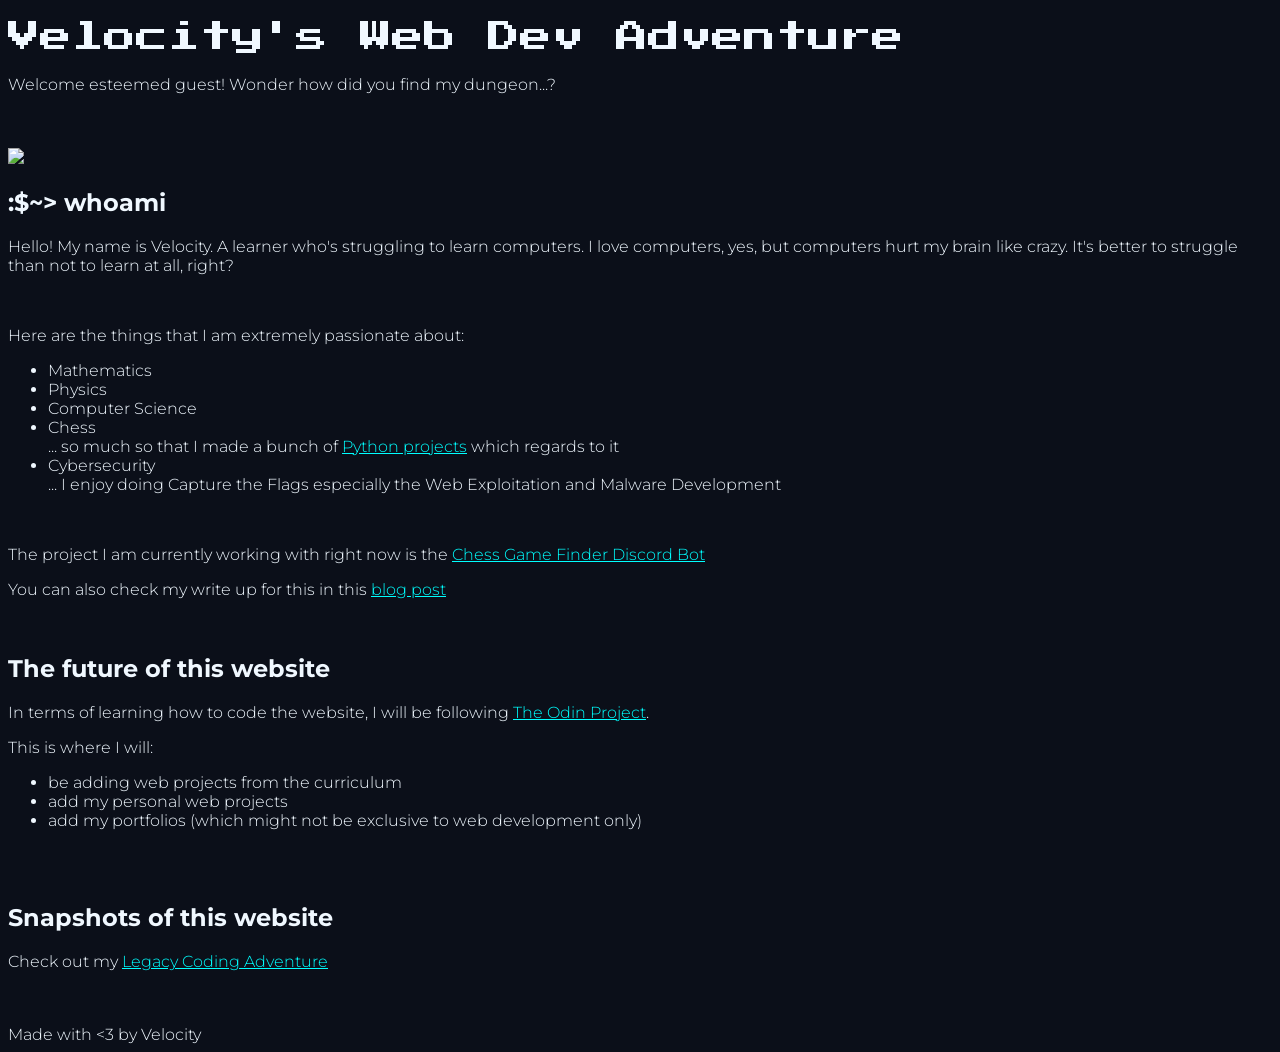
==== index.html @ ead6804c "add: lists to top_projects" ====
<!DOCTYPE html>
<html lang="en">
<head>
  <meta charset="UTF-8">
  <meta name="viewport" content="width=device-width, initial-scale=1.0">
  <title>Velocity's Web Development Adventure</title>
  <link rel="stylesheet" href="assets/style.css">
  <link rel="preconnect" href="https://fonts.googleapis.com">
  <link rel="preconnect" href="https://fonts.gstatic.com" crossorigin>
  <link href="https://fonts.googleapis.com/css2?family=Press+Start+2P&display=swap" rel="stylesheet">
  <link href="https://fonts.googleapis.com/css2?family=Montserrat:ital,wght@0,100..900;1,100..900&display=swap" rel="stylesheet">
</head>
<body>
  <h1>Velocity's Web Dev Adventure</h1>
  <p>Welcome esteemed guest! Wonder how did you find my dungeon...?</p>
  <br><br>
  <img src="https://i.pinimg.com/736x/60/f9/1d/60f91dedbd102544e08e0f6cd8b28f3e.jpg" width="300">
  <h2>:$~> whoami</h2>
  <p>Hello! My name is Velocity. A learner who's struggling to learn computers. I love computers, yes, but computers hurt my brain like crazy. It's better to struggle than not to learn at all, right?</p>
  <br>
  <p>Here are the things that I am extremely passionate about:</p>
  <ul>
    <li>Mathematics</li>
    <li>Physics</li>
    <li>Computer Science</li>
    <li>Chess</li>
    ... so much so that I made a bunch of <a href="https://github.com/hevody/Index-of-Projects#every-chess-projects">Python projects</a> which regards to it<br>
    <li>Cybersecurity</li>
    ... I enjoy doing Capture the Flags especially the Web Exploitation and Malware Development 
  </ul>
  <br>
  <p>The project I am currently working with right now is the <a href="https://github.com/hevody/Chess-Game-Finder-Discord-Bot">Chess Game Finder Discord Bot</a></p>
  <p>You can also check my write up for this in this <a href="https://citylove.neocities.org/blog">blog post</a></p>
  <br>
<h2>The future of this website</h2>
  <p>In terms of learning how to code the website, I will be following <a href="https://www.theodinproject.com/">The Odin Project</a>.</p>
  <p>This is where I will:</p>
  <ul>
    <li>be adding web projects from the curriculum</li>
    <li>add my personal web projects</li>
    <li>add my portfolios (which might not be exclusive to web development only)</li>
  </ul>
  <br><br>
  <h2>Snapshots of this website</h2>
  <p>Check out my <a href="legacy.html">Legacy Coding Adventure</a></p>
  <br><br>
  Made with <3 by Velocity

</body>
</html>
---- assets/style.css ----
body {
  background-color: #0B0F19;  
  color:aliceblue;
  font-family: "Montserrat", sans-serif;
  font-optical-sizing: auto;
  font-weight: 300;
  font-style: normal;  
}
a {
  color:aqua;
}

h1 {
  font-family: "Press Start 2P", system-ui;
  font-weight: 400;
  font-style: normal;
}
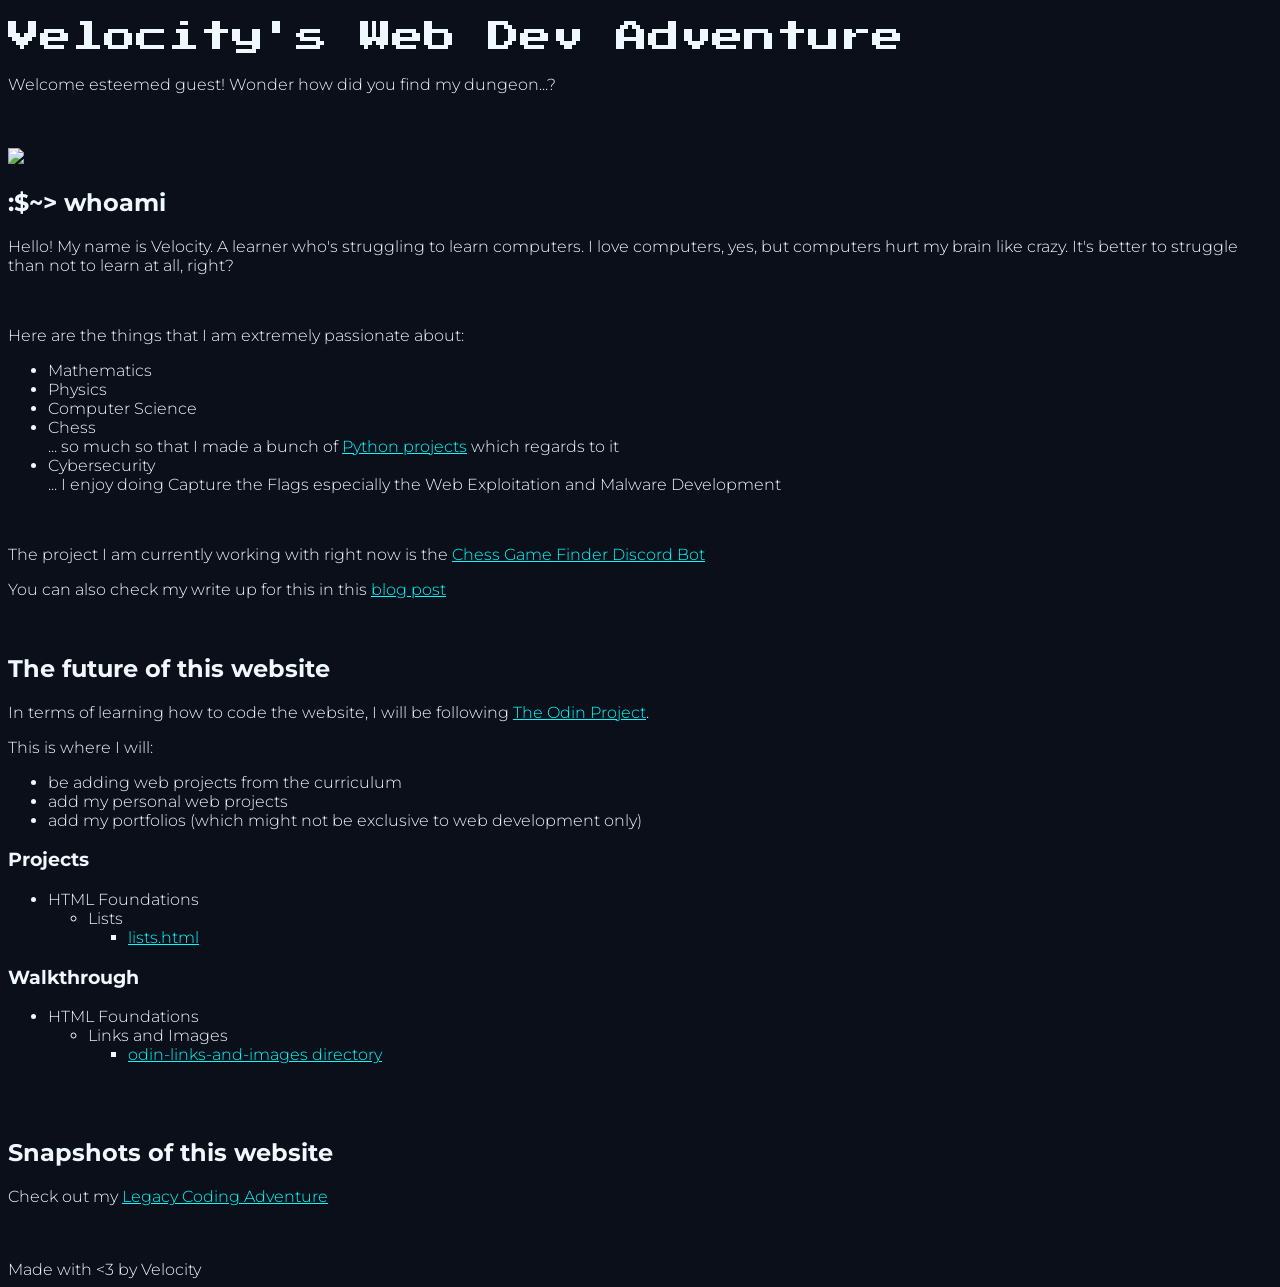
==== commit a2cb2308: "add: img and link walkthrough, list assignment this is a body test" ====
--- a/index.html
+++ b/index.html
@@ -40,6 +40,26 @@
     <li>add my personal web projects</li>
     <li>add my portfolios (which might not be exclusive to web development only)</li>
   </ul>
+<h3>Projects</h3>
+  <ul>
+    <li>HTML Foundations</li>
+    <ul>
+      <li>Lists</li>
+      <ul>
+        <li><a href="./top_projects/lists.html">lists.html</a></li>
+      </ul>
+    </ul>
+  </ul>
+<h3>Walkthrough</h3>
+  <ul>
+    <li>HTML Foundations</li>
+    <ul>
+      <li>Links and Images</li>
+      <ul>
+        <li><a href="./top_walkthrough/odin-links-and-images/index.html">odin-links-and-images directory</a></li>
+      </ul>
+    </ul>
+  </ul>
   <br><br>
   <h2>Snapshots of this website</h2>
   <p>Check out my <a href="legacy.html">Legacy Coding Adventure</a></p>
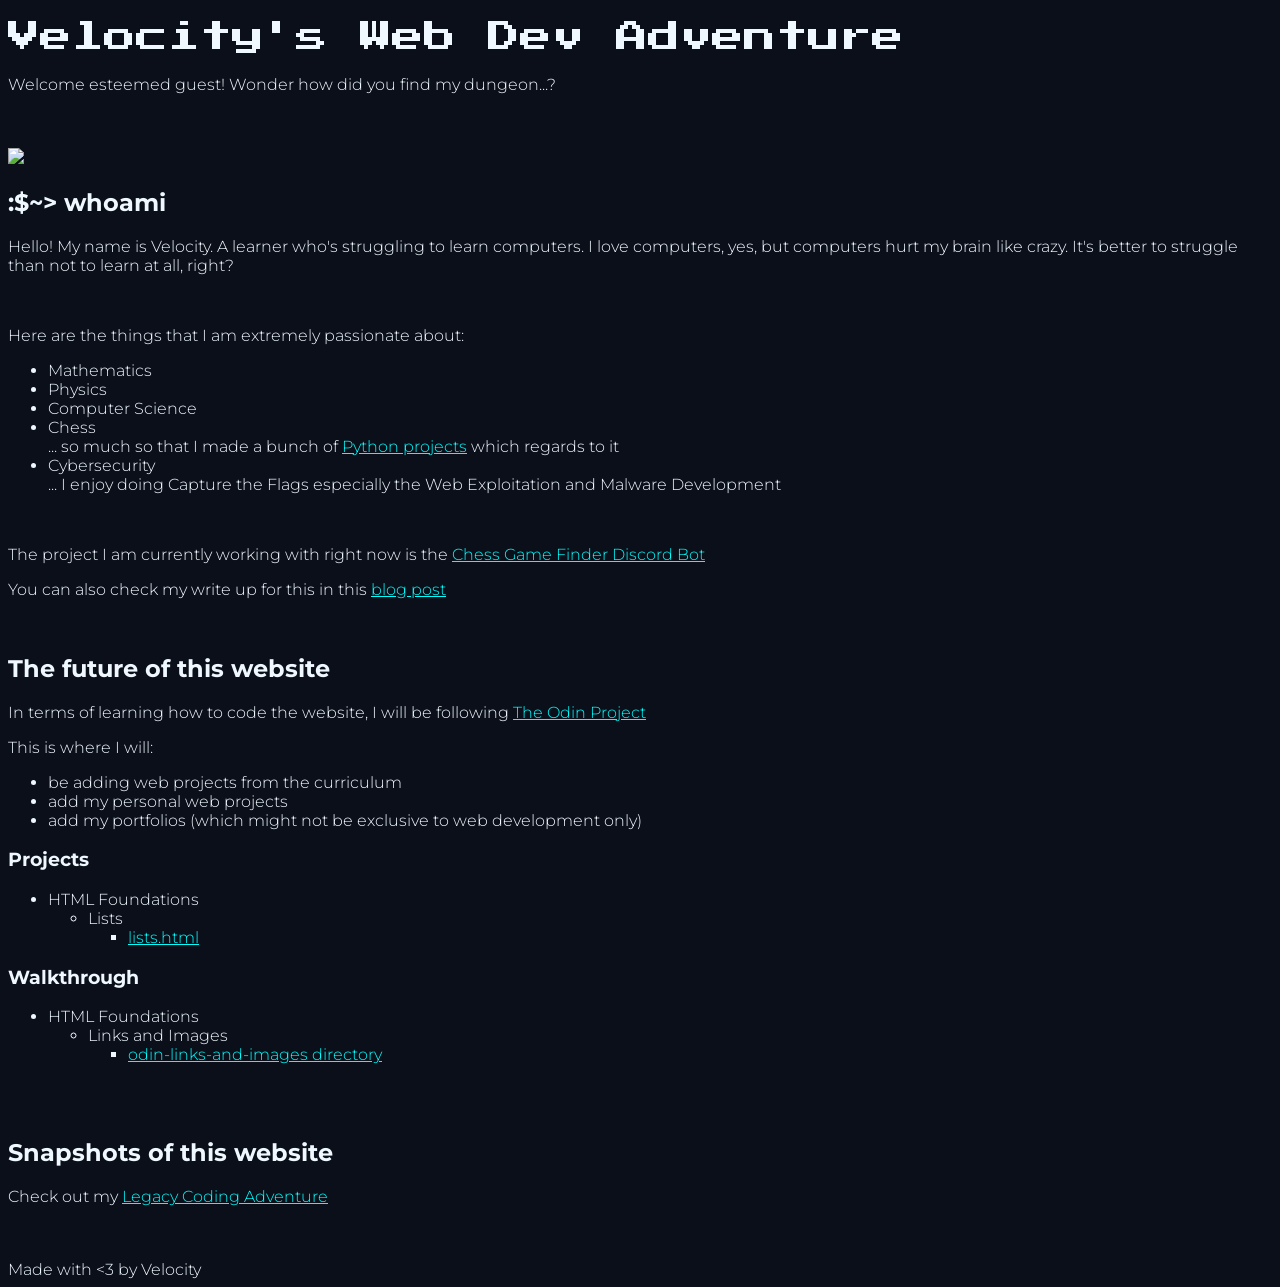
==== commit 9db8add9: "doc: updated snapshots in readme, updated links in legacy" ====
--- a/index.html
+++ b/index.html
@@ -33,7 +33,7 @@
   <p>You can also check my write up for this in this <a href="https://citylove.neocities.org/blog">blog post</a></p>
   <br>
 <h2>The future of this website</h2>
-  <p>In terms of learning how to code the website, I will be following <a href="https://www.theodinproject.com/">The Odin Project</a>.</p>
+  <p>In terms of learning how to code the website, I will be following <a href="https://www.theodinproject.com/">The Odin Project</a></p>
   <p>This is where I will:</p>
   <ul>
     <li>be adding web projects from the curriculum</li>
@@ -46,7 +46,7 @@
     <ul>
       <li>Lists</li>
       <ul>
-        <li><a href="./top_projects/lists.html">lists.html</a></li>
+        <li><a href="./top-projects/lists.html">lists.html</a></li>
       </ul>
     </ul>
   </ul>
@@ -56,13 +56,13 @@
     <ul>
       <li>Links and Images</li>
       <ul>
-        <li><a href="./top_walkthrough/odin-links-and-images/index.html">odin-links-and-images directory</a></li>
+        <li><a href="./top-walkthrough/odin-links-and-images/index.html">odin-links-and-images directory</a></li>
       </ul>
     </ul>
   </ul>
   <br><br>
   <h2>Snapshots of this website</h2>
-  <p>Check out my <a href="legacy.html">Legacy Coding Adventure</a></p>
+  <p>Check out my <a href="./legacy/index.html">Legacy Coding Adventure</a></p>
   <br><br>
   Made with <3 by Velocity
 
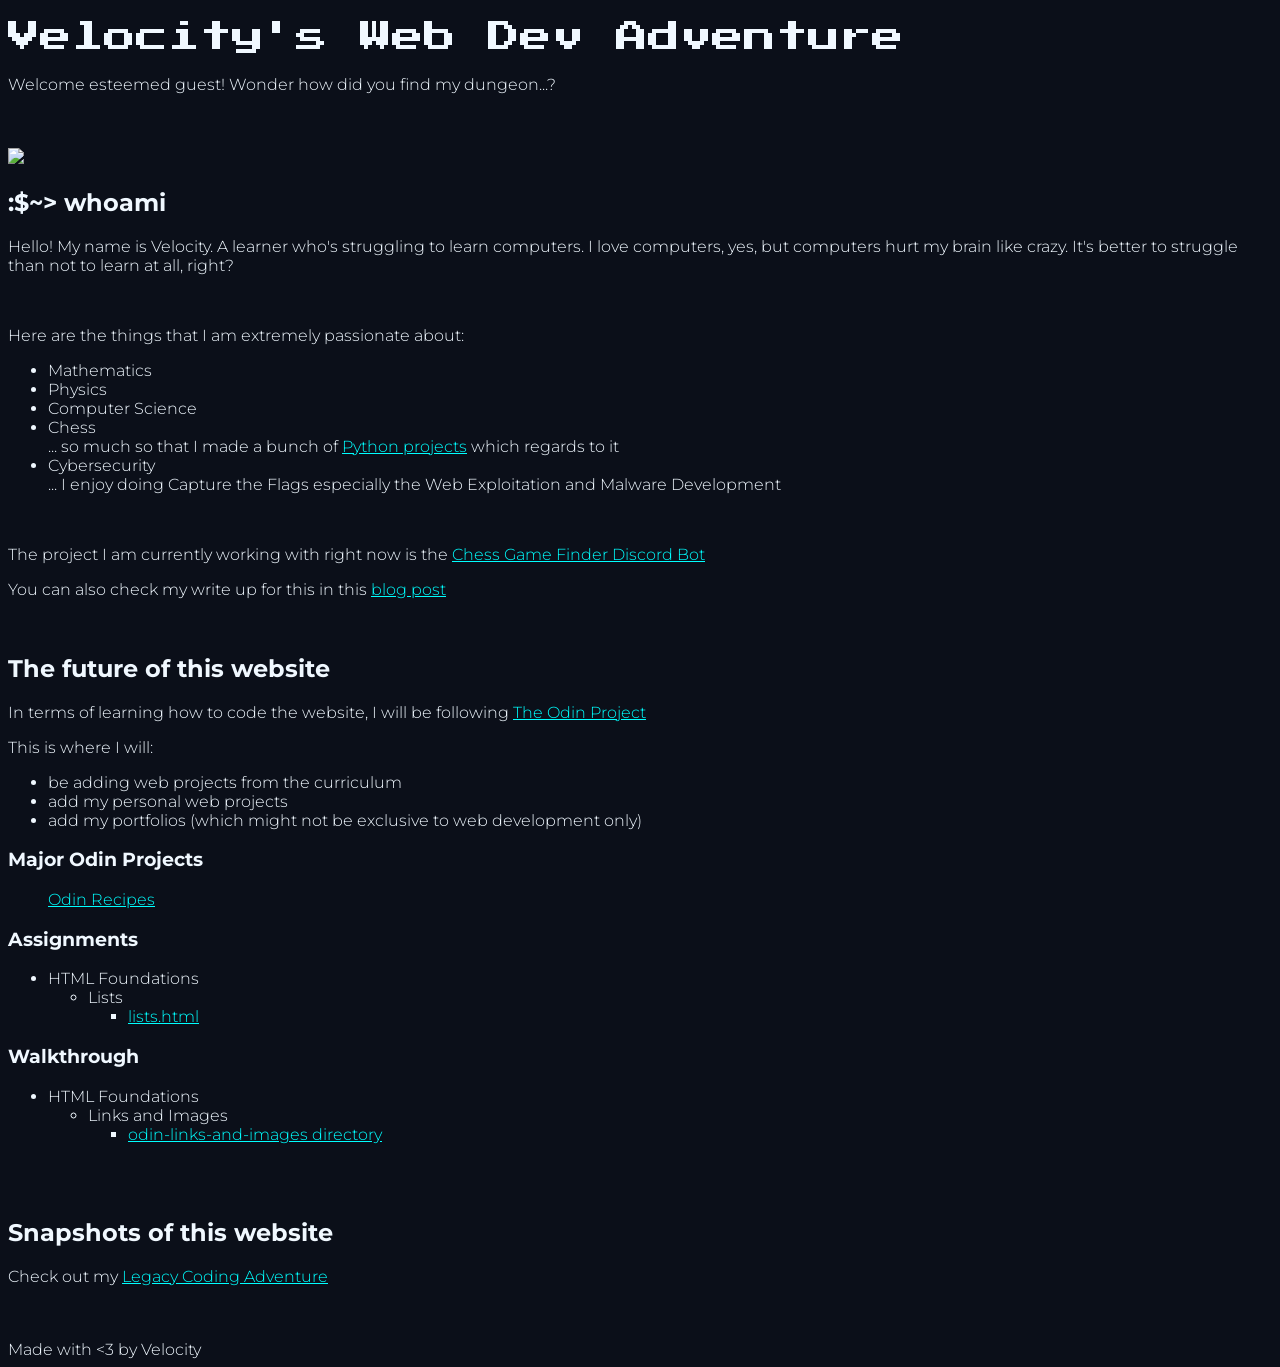
==== commit 4a2dae36: "Add: My Odin Recipe website" ====
--- a/index.html
+++ b/index.html
@@ -40,7 +40,11 @@
     <li>add my personal web projects</li>
     <li>add my portfolios (which might not be exclusive to web development only)</li>
   </ul>
-<h3>Projects</h3>
+<h3>Major Odin Projects</h3>
+<ul>
+  <a href="https://hevody.github.io/odin-recipes/">Odin Recipes</a>
+</ul>  
+<h3>Assignments </h3>
   <ul>
     <li>HTML Foundations</li>
     <ul>
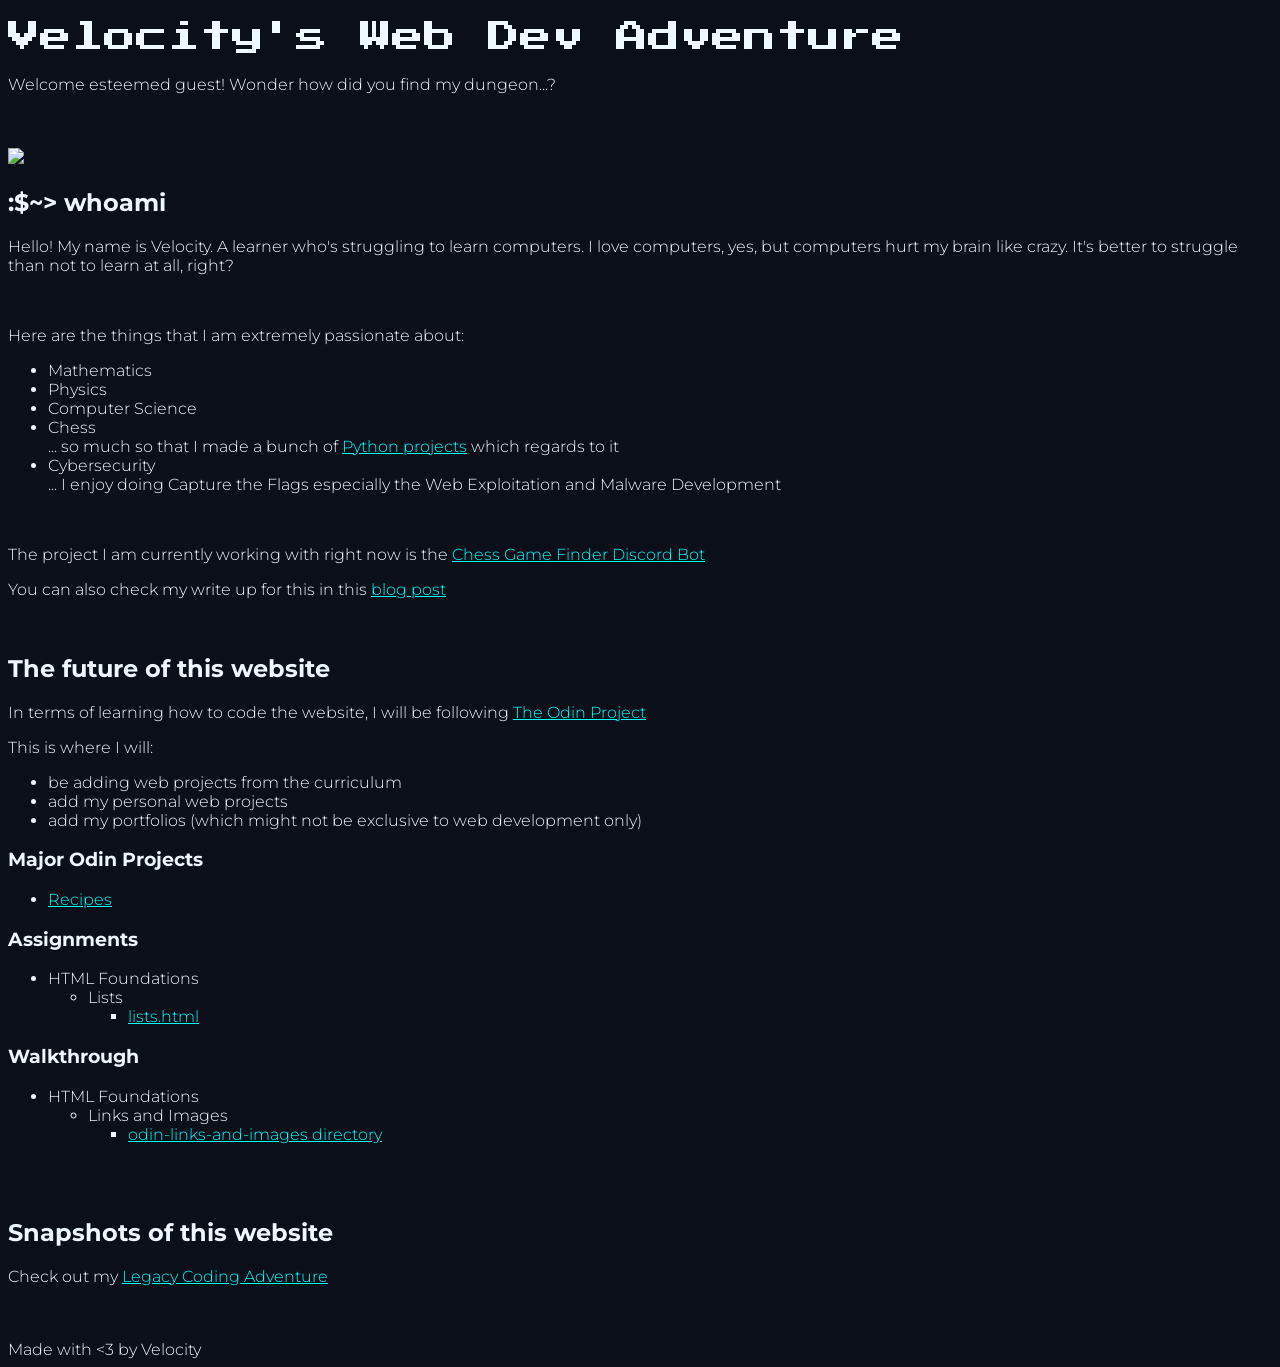
==== commit 2df01d43: "fix: turn into list and omit Odin this is to make it consistent with The Odin Project Foundations Pa" ====
--- a/index.html
+++ b/index.html
@@ -42,7 +42,7 @@
   </ul>
 <h3>Major Odin Projects</h3>
 <ul>
-  <a href="https://hevody.github.io/odin-recipes/">Odin Recipes</a>
+  <li><a href="https://hevody.github.io/odin-recipes/">Recipes</a></li>
 </ul>  
 <h3>Assignments </h3>
   <ul>
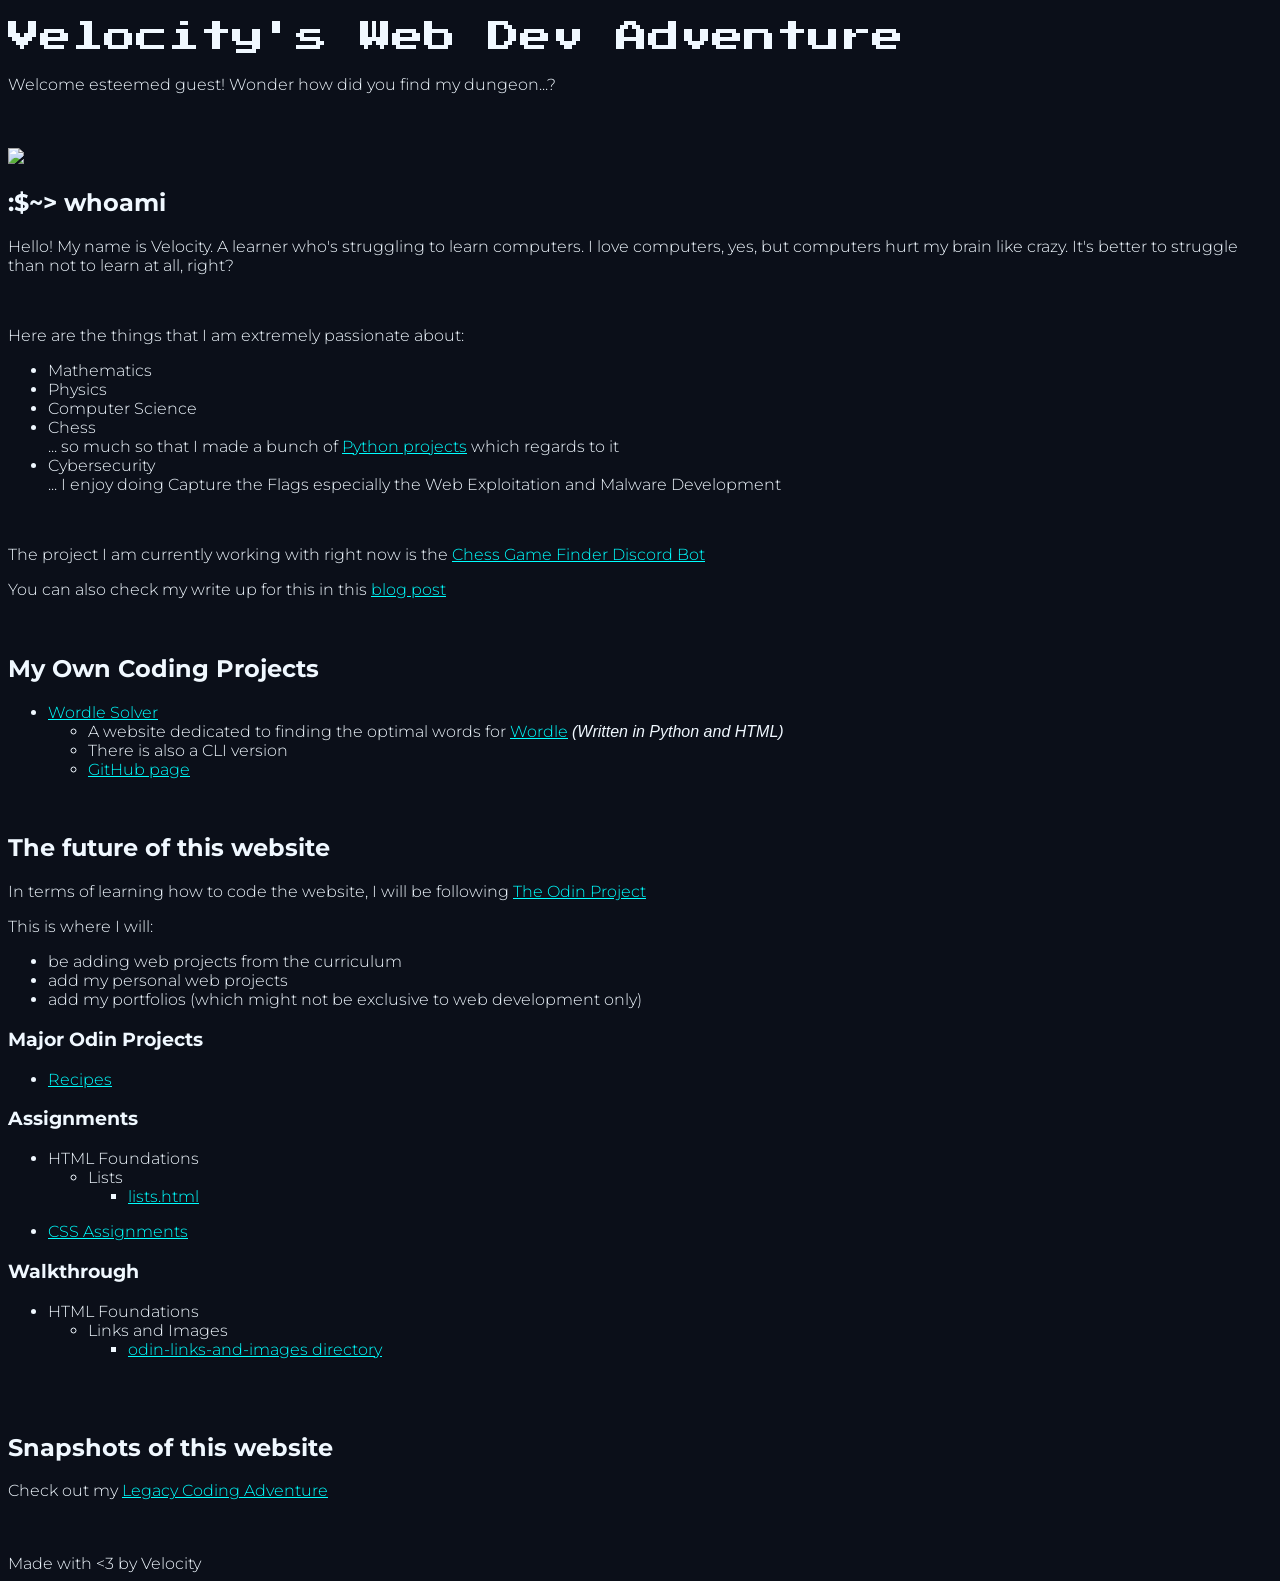
==== commit ac346ecc: "add: wordle solver" ====
--- a/index.html
+++ b/index.html
@@ -9,6 +9,7 @@
   <link rel="preconnect" href="https://fonts.gstatic.com" crossorigin>
   <link href="https://fonts.googleapis.com/css2?family=Press+Start+2P&display=swap" rel="stylesheet">
   <link href="https://fonts.googleapis.com/css2?family=Montserrat:ital,wght@0,100..900;1,100..900&display=swap" rel="stylesheet">
+  <link rel="icon" type="image/x-icon" href="https://i.pinimg.com/736x/60/f9/1d/60f91dedbd102544e08e0f6cd8b28f3e.jpg">
 </head>
 <body>
   <h1>Velocity's Web Dev Adventure</h1>
@@ -32,6 +33,16 @@
   <p>The project I am currently working with right now is the <a href="https://github.com/hevody/Chess-Game-Finder-Discord-Bot">Chess Game Finder Discord Bot</a></p>
   <p>You can also check my write up for this in this <a href="https://citylove.neocities.org/blog">blog post</a></p>
   <br>
+  <h2>My Own Coding Projects</h2>
+  <ul>
+    <li><a href="https://wordle-solver-opal.vercel.app/">Wordle Solver</a></li>
+    <ul>
+      <li>A website dedicated to finding the optimal words for <a href="https://www.nytimes.com/games/wordle/index.html">Wordle</a> <em>(Written in Python and HTML)</em></li>
+      <li>There is also a CLI version</li>
+      <li><a href="https://github.com/hevody/Wordle-Solver">GitHub page</a></li>
+    </ul>
+  </ul>
+  <br>
 <h2>The future of this website</h2>
   <p>In terms of learning how to code the website, I will be following <a href="https://www.theodinproject.com/">The Odin Project</a></p>
   <p>This is where I will:</p>
@@ -54,6 +65,9 @@
       </ul>
     </ul>
   </ul>
+  <ul>
+    <li><a href="https://github.com/hevody/css-exercises/commits/main/">CSS Assignments</a></li>
+  </ul>
 <h3>Walkthrough</h3>
   <ul>
     <li>HTML Foundations</li>
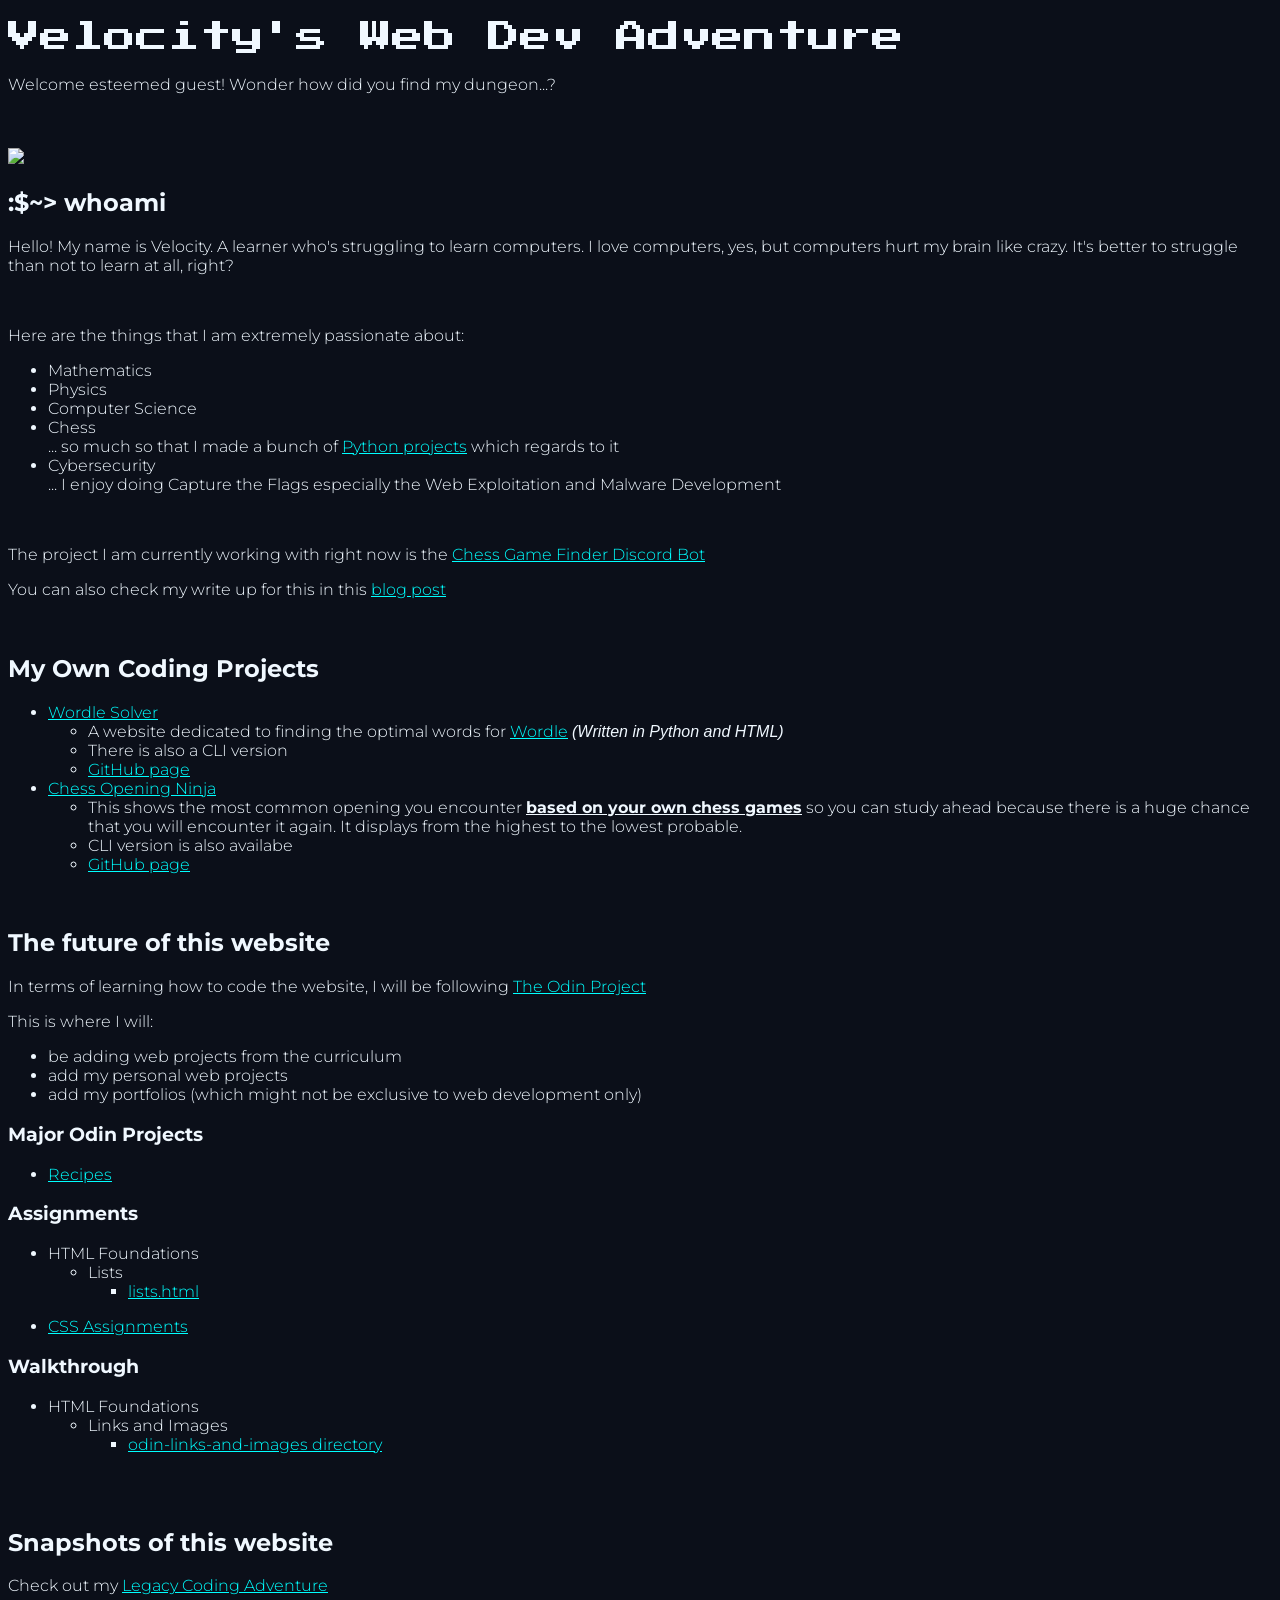
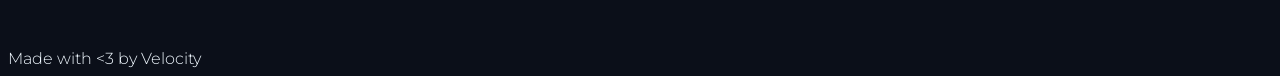
==== commit ee75c6fd: "add: Chess Opening Ninja website" ====
--- a/index.html
+++ b/index.html
@@ -40,6 +40,12 @@
       <li>A website dedicated to finding the optimal words for <a href="https://www.nytimes.com/games/wordle/index.html">Wordle</a> <em>(Written in Python and HTML)</em></li>
       <li>There is also a CLI version</li>
       <li><a href="https://github.com/hevody/Wordle-Solver">GitHub page</a></li>
+    </ul>
+    <li><a href="https://chess-opening-ninja.vercel.app/">Chess Opening Ninja</a></li>
+    <ul>
+      <li>This shows the most common opening you encounter <strong style="text-decoration: underline;">based on your own chess games</strong> so you can study ahead because there is a huge chance that you will encounter it again. It displays from the highest to the lowest probable.</li>
+      <li>CLI version is also availabe</li>
+      <li><a href="https://github.com/hevody/Chess-Opening-Ninja">GitHub page</a></li>
     </ul>
   </ul>
   <br>
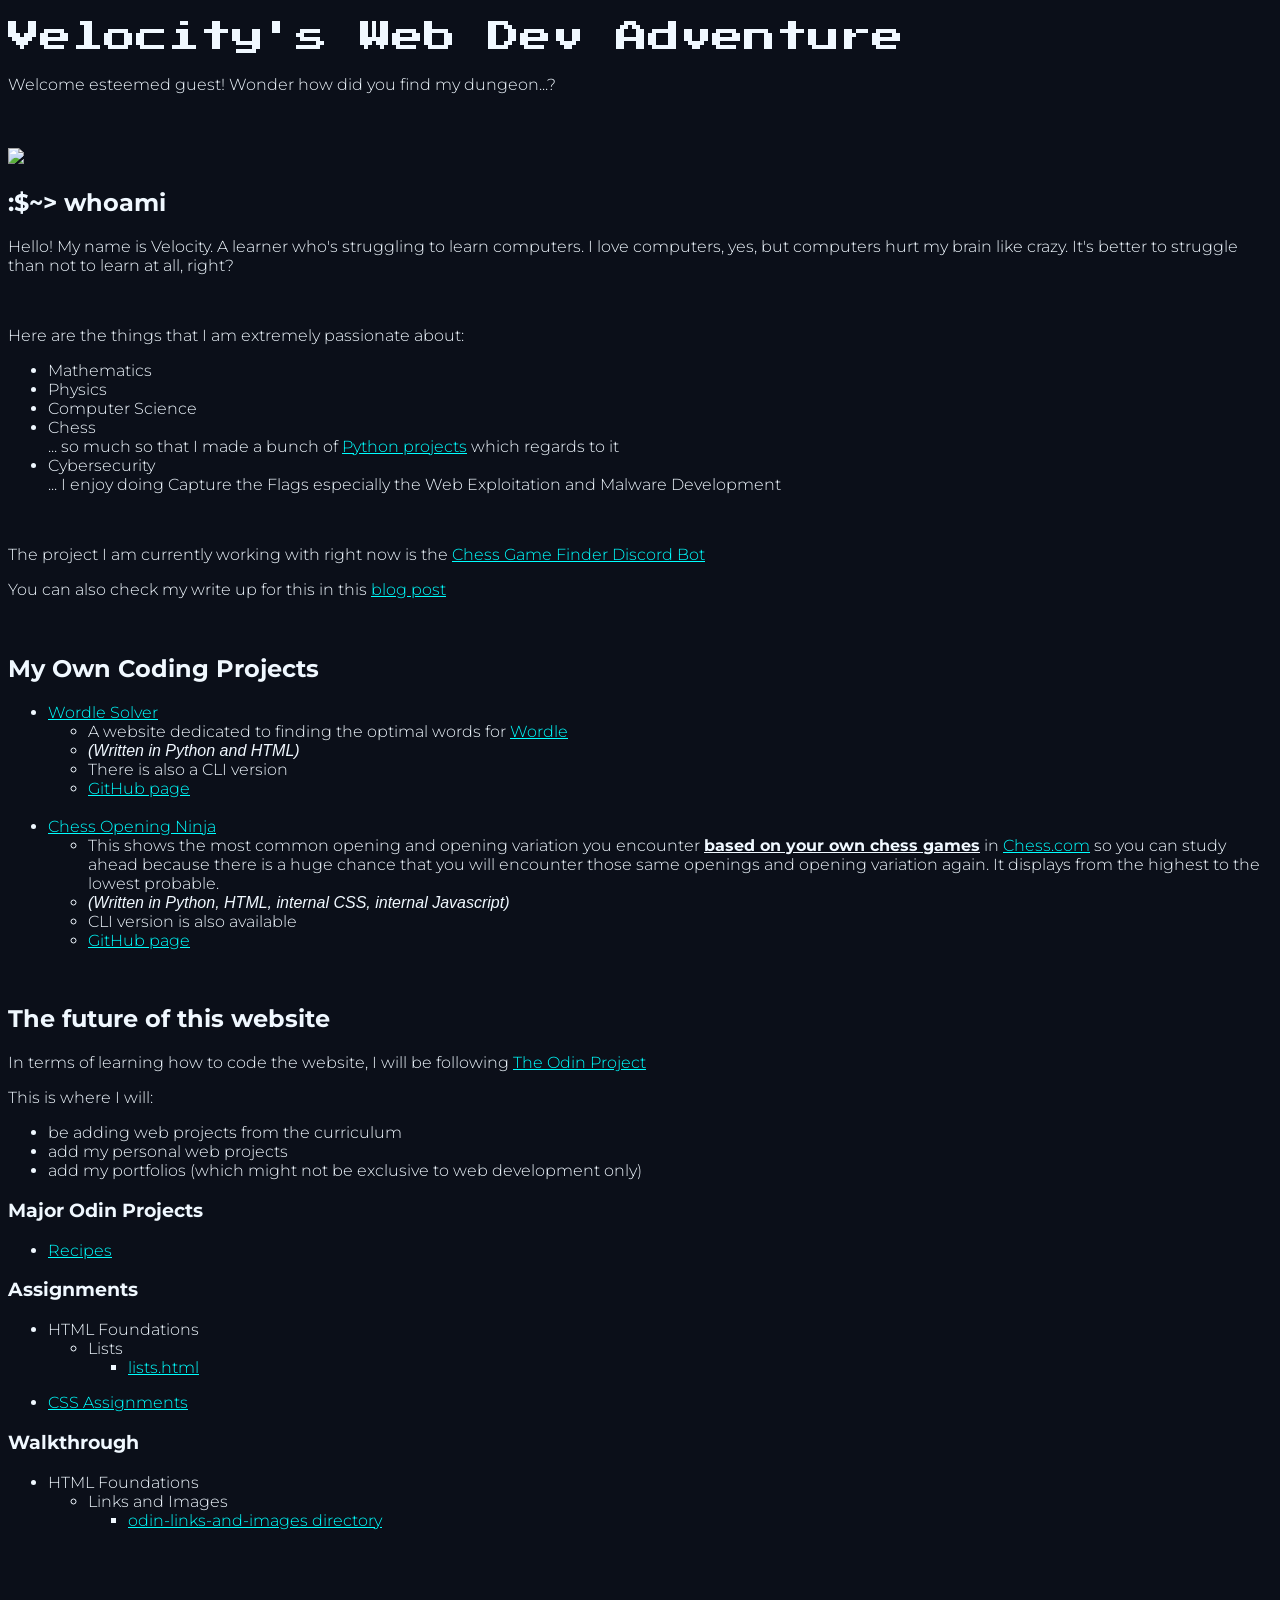
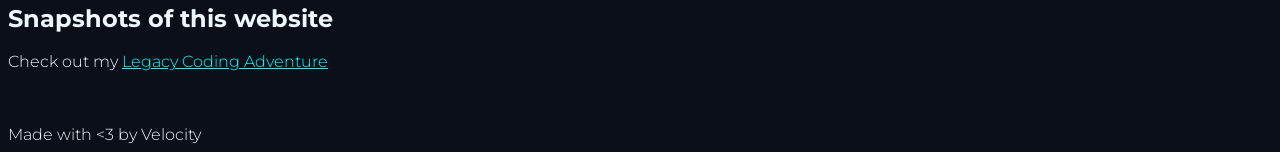
==== commit f6e551e9: "add: links to Chess.com, breaks, infos polished the webpage" ====
--- a/index.html
+++ b/index.html
@@ -37,14 +37,17 @@
   <ul>
     <li><a href="https://wordle-solver-opal.vercel.app/">Wordle Solver</a></li>
     <ul>
-      <li>A website dedicated to finding the optimal words for <a href="https://www.nytimes.com/games/wordle/index.html">Wordle</a> <em>(Written in Python and HTML)</em></li>
+      <li>A website dedicated to finding the optimal words for <a href="https://www.nytimes.com/games/wordle/index.html">Wordle</a></li>
+      <li><em>(Written in Python and HTML)</em></li>
       <li>There is also a CLI version</li>
       <li><a href="https://github.com/hevody/Wordle-Solver">GitHub page</a></li>
     </ul>
+    <br>
     <li><a href="https://chess-opening-ninja.vercel.app/">Chess Opening Ninja</a></li>
     <ul>
-      <li>This shows the most common opening you encounter <strong style="text-decoration: underline;">based on your own chess games</strong> so you can study ahead because there is a huge chance that you will encounter it again. It displays from the highest to the lowest probable.</li>
-      <li>CLI version is also availabe</li>
+      <li>This shows the most common opening and opening variation you encounter <strong style="text-decoration: underline;">based on your own chess games</strong> in <a href="https://chess.com">Chess.com</a> so you can study ahead because there is a huge chance that you will encounter those same openings and opening variation again. It displays from the highest to the lowest probable.</li>
+      <li><em>(Written in Python, HTML, internal CSS, internal Javascript)</em></li>
+      <li>CLI version is also available</li>
       <li><a href="https://github.com/hevody/Chess-Opening-Ninja">GitHub page</a></li>
     </ul>
   </ul>
